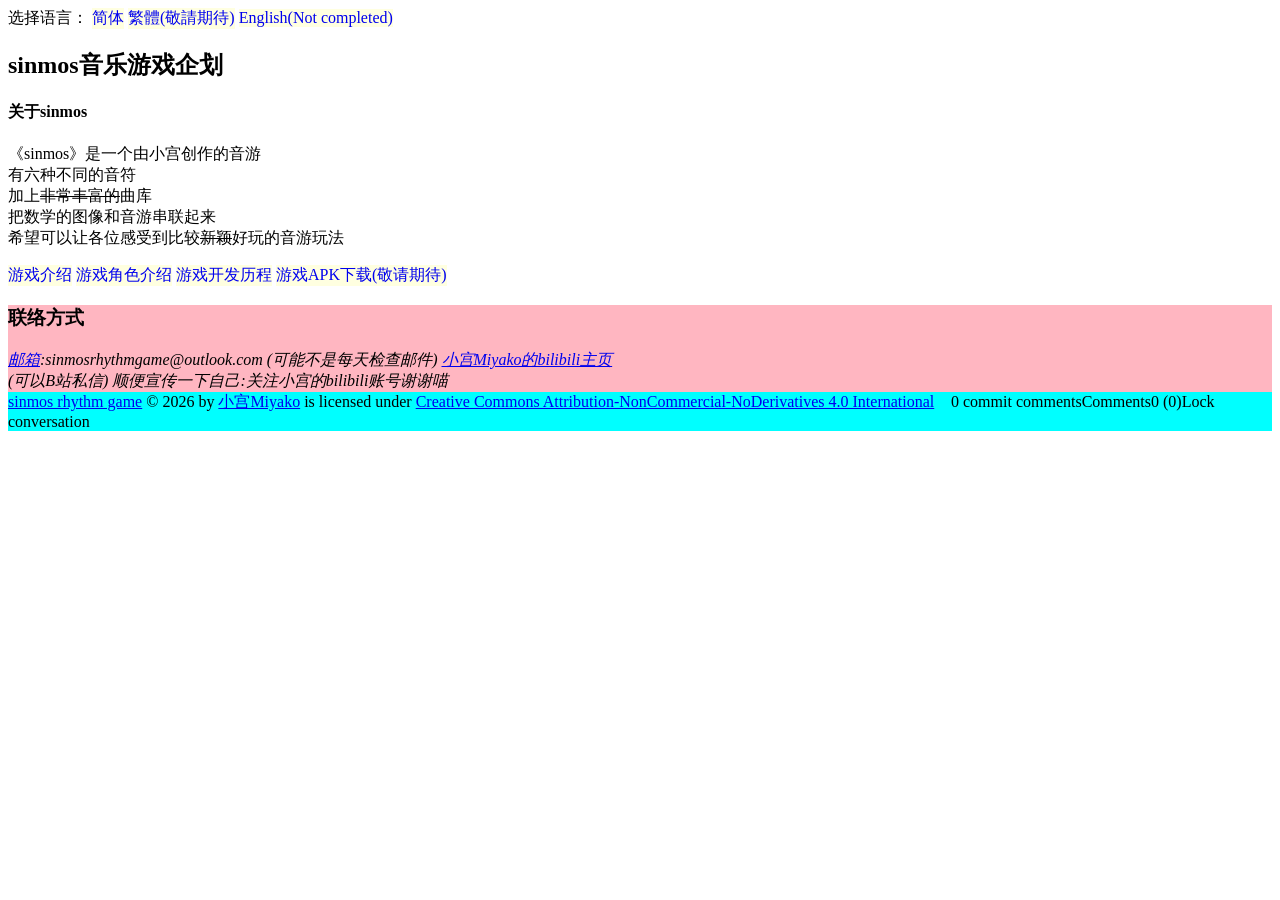
==== index.html @ a91d5a6b "Add files via upload" ====
<!DOCTYPE html>
<html>
    <head>
        <meta charset="utf-8">
        <title>sinmos游戏官方网站</title>
        <link rel="stylesheet" href="https://sinmosrhythmgame.github.io/index.css">
    </head>
    <body>
        <div class="body_container">
            <div class="lang_select">
                <div class="lang_button">
                    选择语言：
                    <a href="https://sinmosrhythmgame.github.io/index.html" class="a_button">简体</a>
                    <a href="https://sinmosrhythmgame.github.io/index.html" class="a_button">繁體(敬請期待)</a>
                    <a href="https://sinmosrhythmgame.github.io/index.html" class="a_button">English(Not completed)</a>
                </div>
            </div>
            <h2 class="header">sinmos音乐游戏企划</h2>
            <div class="intro">
                <article>
                    <section>
                        <h4>关于sinmos</h4>
                        <p>
                            《sinmos》是一个由小宫创作的音游<br>
                            有六种不同的音符<br>
                            加上<del>非常丰富的</del>曲库<br>
                            把数学的图像和音游串联起来<br>
                            希望可以让各位感受到比较<del>新颖</del>好玩的音游玩法
                        </p>
                    </section>
                </article>
            </div>
            <div class="selection_container">

                <div class="buttons">
                    <a href="https://sinmosrhythmgame.github.io/sinmos_intro_github.html" class="a_button">游戏介绍</a>
                    <a href="https://sinmosrhythmgame.github.io/character_list_github.html" class="a_button">游戏角色介绍</a>
                    <a class="a_button" href="https://sinmosrhythmgame.github.io/gamedevelopment_github.html">游戏开发历程</a>
                    <a class="a_button" href="https://sinmosrhythmgame.github.io/download_game.html">游戏APK下载(敬请期待)</a>
                </div>
            </div>
            <div class="contact">
                <h3>联络方式</h3>
                <address>
                    <a href="mailto:sinmosrhythmgame@outlook.com">邮箱</a>:sinmosrhythmgame@outlook.com (可能不是每天检查邮件)
                    <a href="https://space.bilibili.com/3546702013270423">小宫Miyako的bilibili主页</a><br> (可以B站私信)
                    顺便宣传一下自己:关注小宫的bilibili账号谢谢喵<br>
                </address>
            </div>
            <footer>
                <a href="https://sinmosrhythmgame.github.io">sinmos rhythm game</a> © 2026 by <a href="https://example.com">小宫Miyako</a> is licensed under <a href="https://creativecommons.org/licenses/by-nc-nd/4.0/">Creative Commons Attribution-NonCommercial-NoDerivatives 4.0 International</a><img src="https://mirrors.creativecommons.org/presskit/icons/cc.svg" alt="" style="max-width: 1em;max-height:1em;margin-left: .2em;"><img src="https://mirrors.creativecommons.org/presskit/icons/by.svg" alt="" style="max-width: 1em;max-height:1em;margin-left: .2em;"><img src="https://mirrors.creativecommons.org/presskit/icons/nc.svg" alt="" style="max-width: 1em;max-height:1em;margin-left: .2em;"><img src="https://mirrors.creativecommons.org/presskit/icons/nd.svg" alt="" style="max-width: 1em;max-height:1em;margin-left: .2em;">
                0 commit commentsComments0 (0)Lock conversation
            </footer>
        </div>
    </body>
</html>
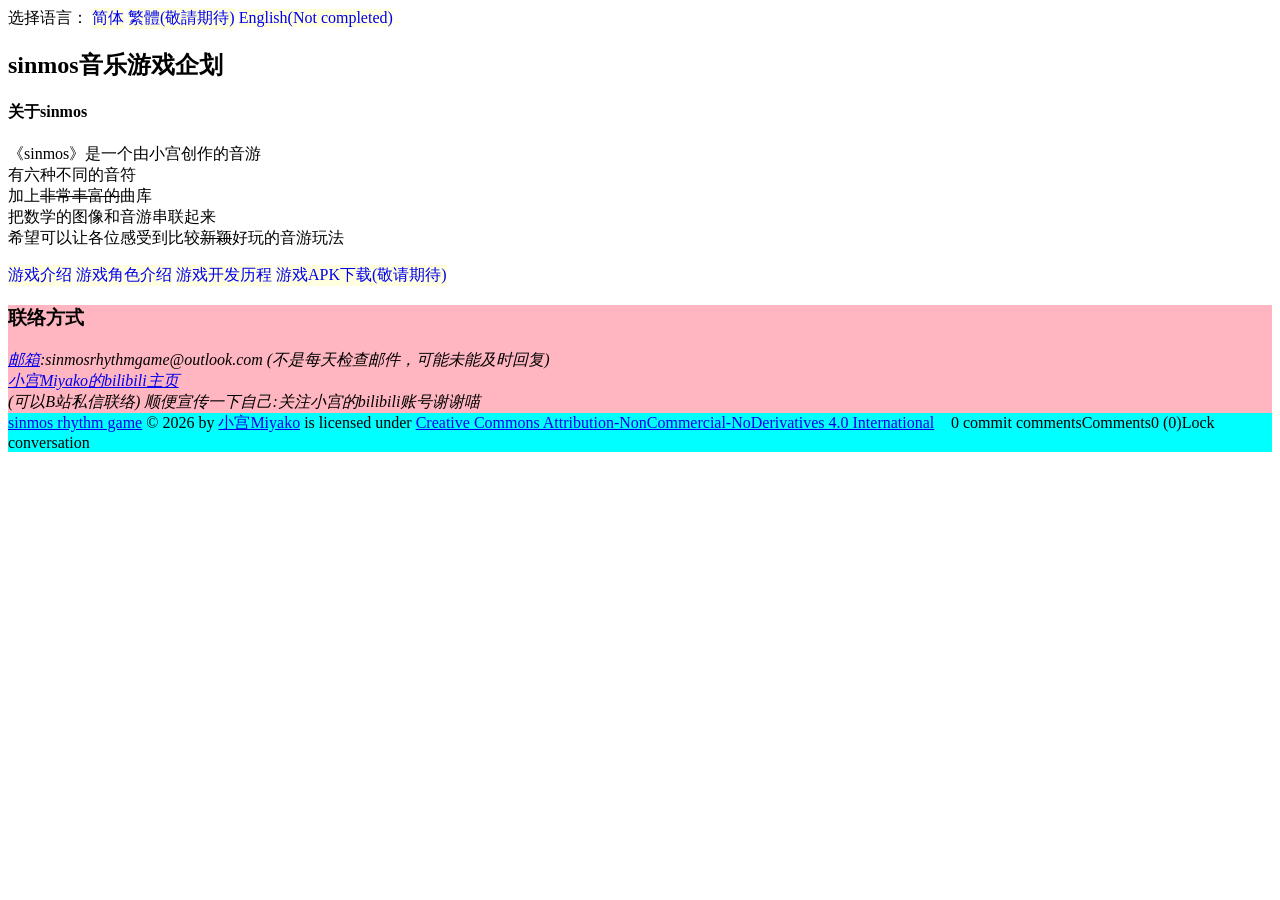
==== commit 23bbee51: "Add files via upload" ====
--- a/index.html
+++ b/index.html
@@ -4,6 +4,7 @@
         <meta charset="utf-8">
         <title>sinmos游戏官方网站</title>
         <link rel="stylesheet" href="https://sinmosrhythmgame.github.io/index.css">
+        <link rel="icon" type="image/png" href="https://sinmosrhythmgame.github.io/Loplus_icon.png">
     </head>
     <body>
         <div class="body_container">
@@ -42,8 +43,8 @@
             <div class="contact">
                 <h3>联络方式</h3>
                 <address>
-                    <a href="mailto:sinmosrhythmgame@outlook.com">邮箱</a>:sinmosrhythmgame@outlook.com (可能不是每天检查邮件)
-                    <a href="https://space.bilibili.com/3546702013270423">小宫Miyako的bilibili主页</a><br> (可以B站私信)
+                    <a href="mailto:sinmosrhythmgame@outlook.com">邮箱</a>:sinmosrhythmgame@outlook.com (不是每天检查邮件，可能未能及时回复)<br>
+                    <a href="https://space.bilibili.com/3546702013270423">小宫Miyako的bilibili主页</a><br> (可以B站私信联络)
                     顺便宣传一下自己:关注小宫的bilibili账号谢谢喵<br>
                 </address>
             </div>
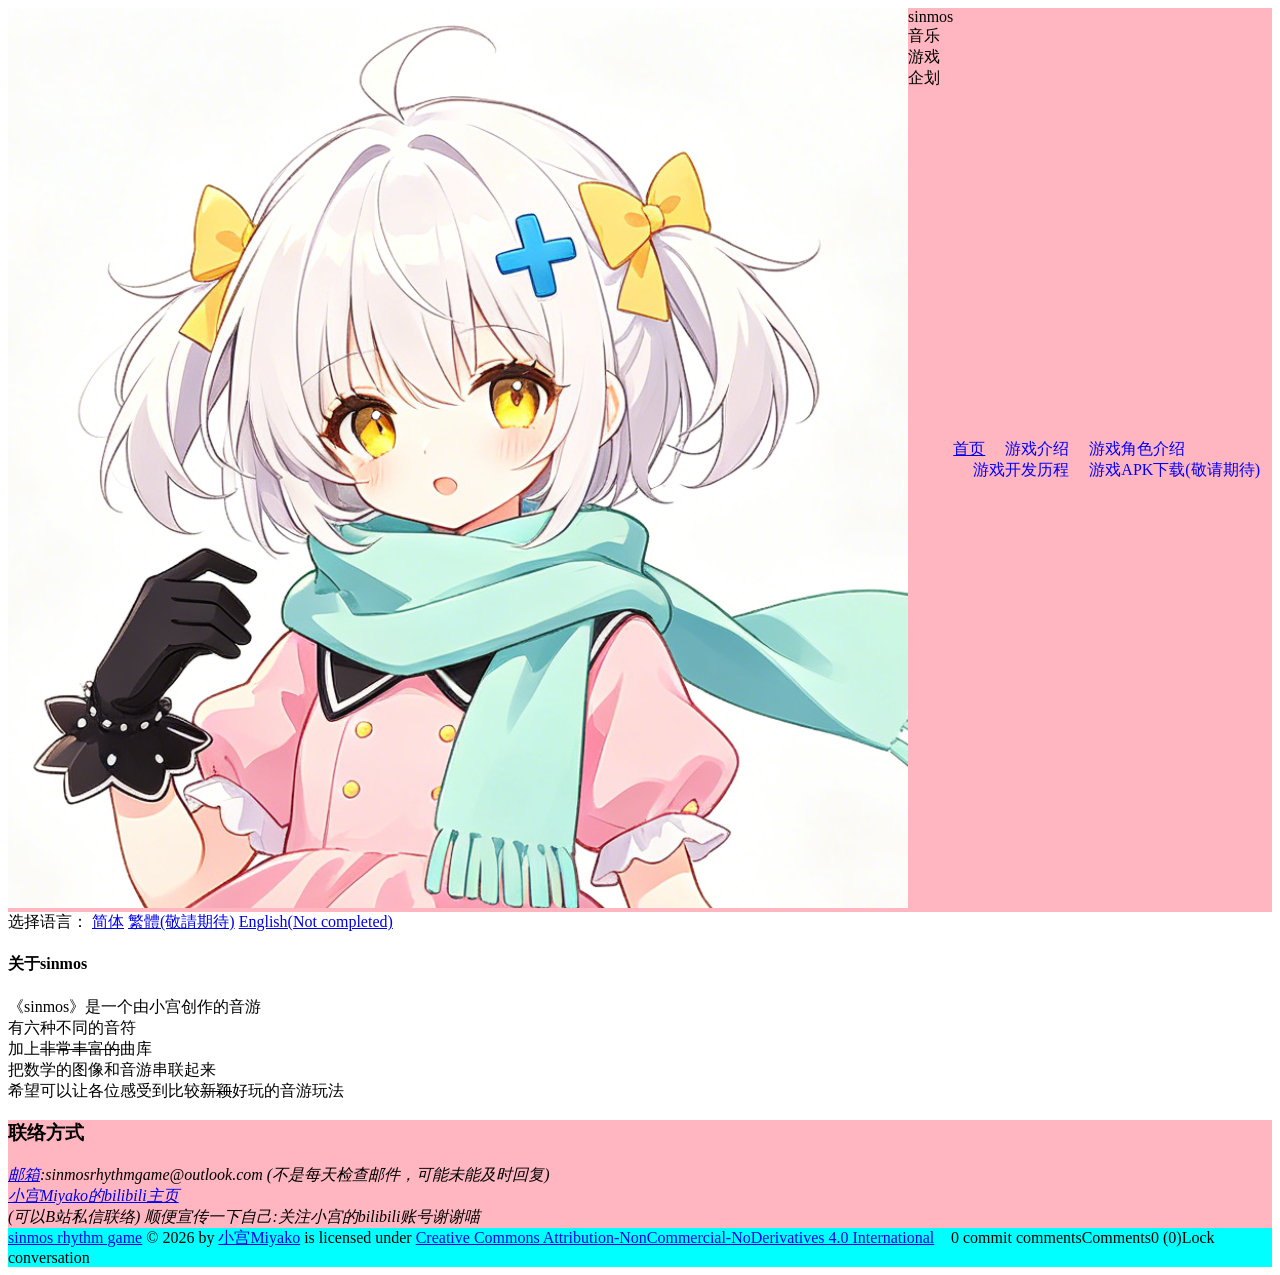
==== commit 8c123db9: "Add files via upload" ====
--- a/index.html
+++ b/index.html
@@ -8,6 +8,24 @@
     </head>
     <body>
         <div class="body_container">
+            <div class="header">
+                <div class="logo_name">
+                    <div class="logo">
+                        <img src="https://sinmosrhythmgame.github.io/Loplus_icon.png">
+                    </div>
+                    <div class="gamename">
+                        sinmos音乐游戏企划
+                    </div>
+                </div>
+
+                <div class="button">
+                    <a href="https://sinmosrhythmgame.github.io/index.html">首页</a>
+                    <a href="https://sinmosrhythmgame.github.io/sinmos_intro_github.html" class="header_button">游戏介绍</a>
+                    <a href="https://sinmosrhythmgame.github.io/character_list_github.html" class="header_button">游戏角色介绍</a>
+                    <a class="header_button" href="https://sinmosrhythmgame.github.io/gamedevelopment_github.html">游戏开发历程</a>
+                    <a class="header_button" href="https://sinmosrhythmgame.github.io/download_game.html">游戏APK下载(敬请期待)</a>
+                </div>
+            </div>
             <div class="lang_select">
                 <div class="lang_button">
                     选择语言：
@@ -16,7 +34,7 @@
                     <a href="https://sinmosrhythmgame.github.io/index.html" class="a_button">English(Not completed)</a>
                 </div>
             </div>
-            <h2 class="header">sinmos音乐游戏企划</h2>
+
             <div class="intro">
                 <article>
                     <section>
@@ -31,15 +49,7 @@
                     </section>
                 </article>
             </div>
-            <div class="selection_container">
 
-                <div class="buttons">
-                    <a href="https://sinmosrhythmgame.github.io/sinmos_intro_github.html" class="a_button">游戏介绍</a>
-                    <a href="https://sinmosrhythmgame.github.io/character_list_github.html" class="a_button">游戏角色介绍</a>
-                    <a class="a_button" href="https://sinmosrhythmgame.github.io/gamedevelopment_github.html">游戏开发历程</a>
-                    <a class="a_button" href="https://sinmosrhythmgame.github.io/download_game.html">游戏APK下载(敬请期待)</a>
-                </div>
-            </div>
             <div class="contact">
                 <h3>联络方式</h3>
                 <address>
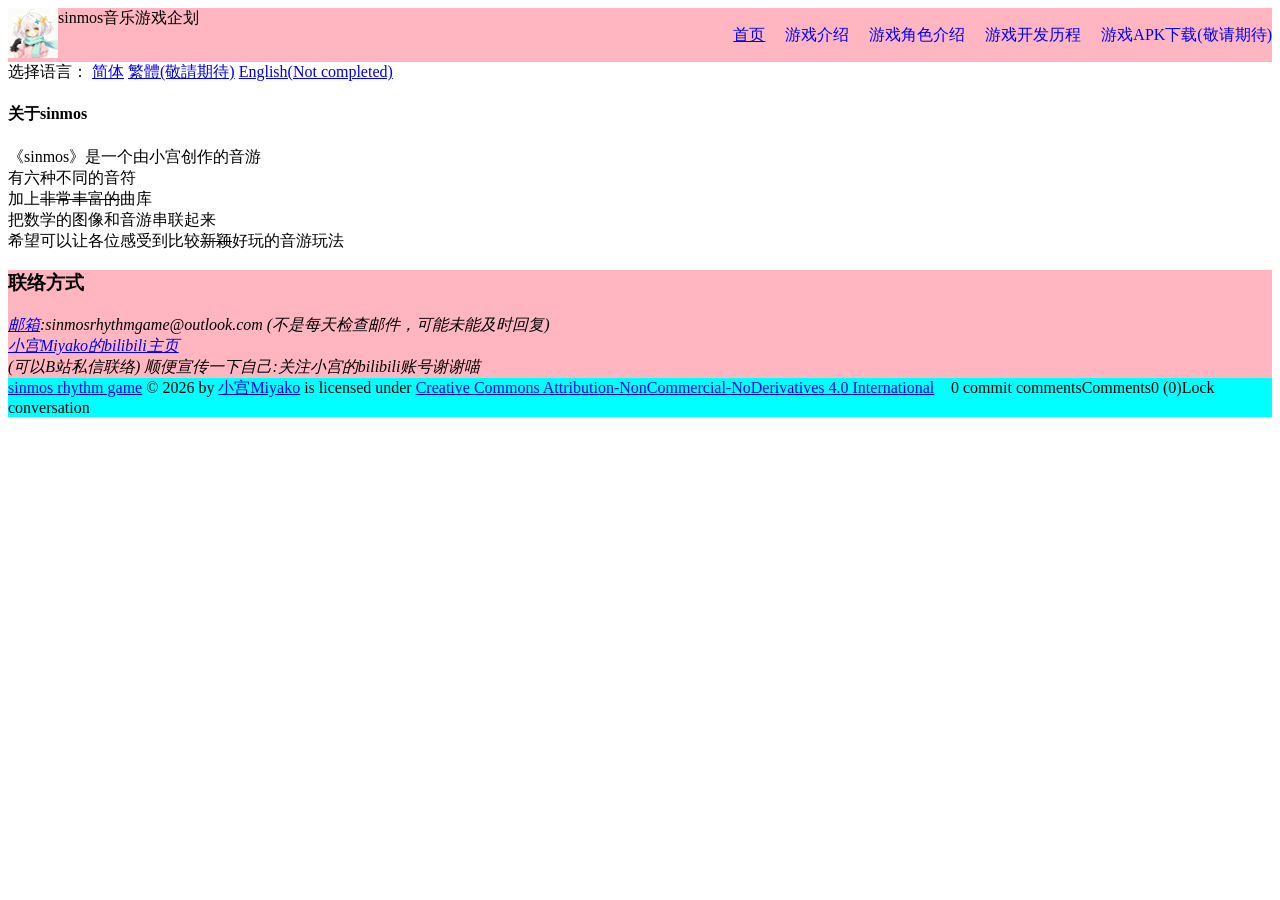
==== commit 771332a5: "Add files via upload" ====
--- a/index.html
+++ b/index.html
@@ -11,7 +11,7 @@
             <div class="header">
                 <div class="logo_name">
                     <div class="logo">
-                        <img src="https://sinmosrhythmgame.github.io/Loplus_icon.png">
+                        <img src="https://sinmosrhythmgame.github.io/Loplus_icon.png" alt="icon" id="logo">
                     </div>
                     <div class="gamename">
                         sinmos音乐游戏企划
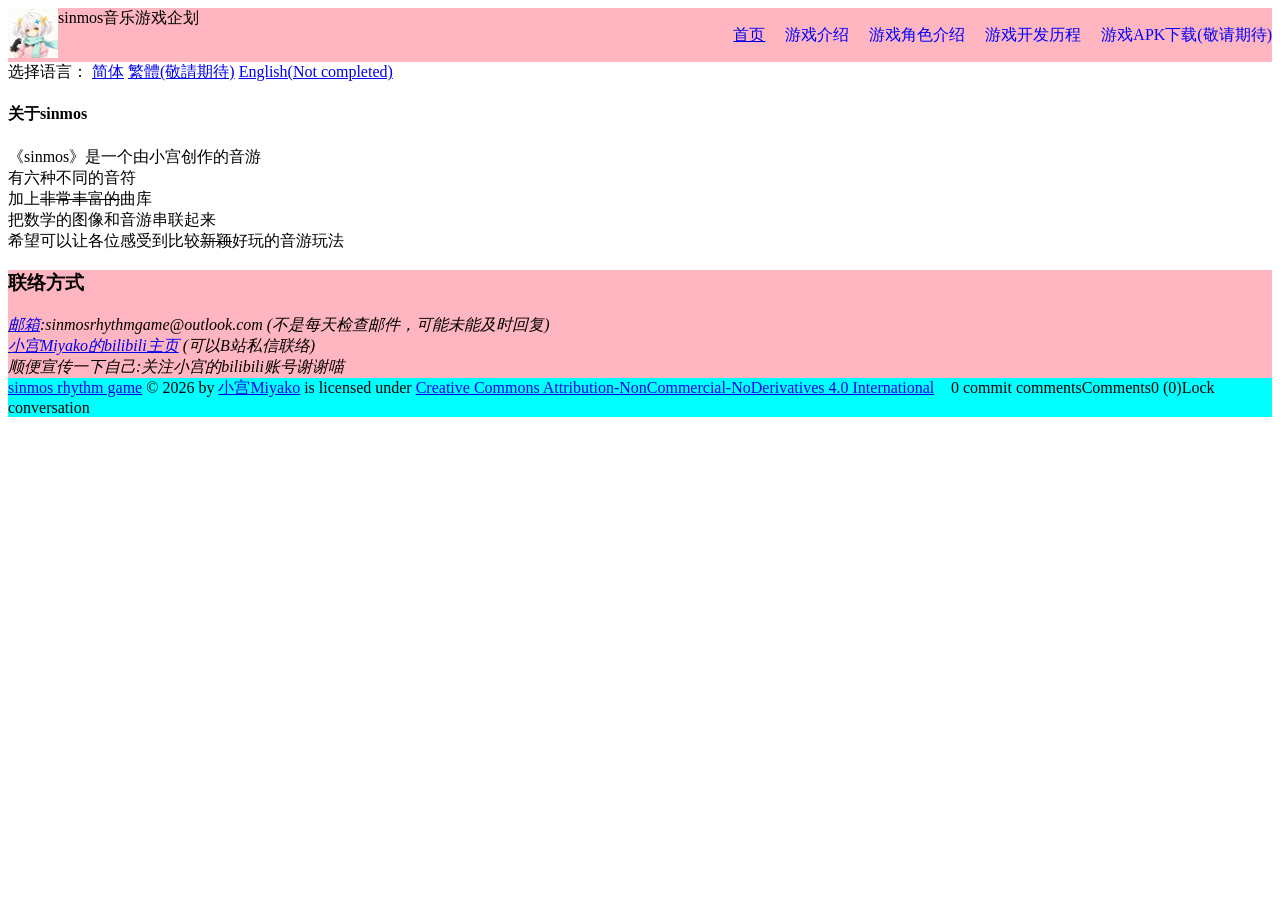
==== commit 8db27b96: "Add files via upload" ====
--- a/index.html
+++ b/index.html
@@ -2,9 +2,10 @@
 <html>
     <head>
         <meta charset="utf-8">
-        <title>sinmos游戏官方网站</title>
+        <title>sinmos音游企划官方网站</title>
         <link rel="stylesheet" href="https://sinmosrhythmgame.github.io/index.css">
         <link rel="icon" type="image/png" href="https://sinmosrhythmgame.github.io/Loplus_icon.png">
+        <link rel="stylesheet" href="https://sinmosrhythmgame.github.io/header.css">
     </head>
     <body>
         <div class="body_container">
@@ -54,7 +55,7 @@
                 <h3>联络方式</h3>
                 <address>
                     <a href="mailto:sinmosrhythmgame@outlook.com">邮箱</a>:sinmosrhythmgame@outlook.com (不是每天检查邮件，可能未能及时回复)<br>
-                    <a href="https://space.bilibili.com/3546702013270423">小宫Miyako的bilibili主页</a><br> (可以B站私信联络)
+                    <a href="https://space.bilibili.com/3546702013270423">小宫Miyako的bilibili主页</a> (可以B站私信联络)<br>
                     顺便宣传一下自己:关注小宫的bilibili账号谢谢喵<br>
                 </address>
             </div>
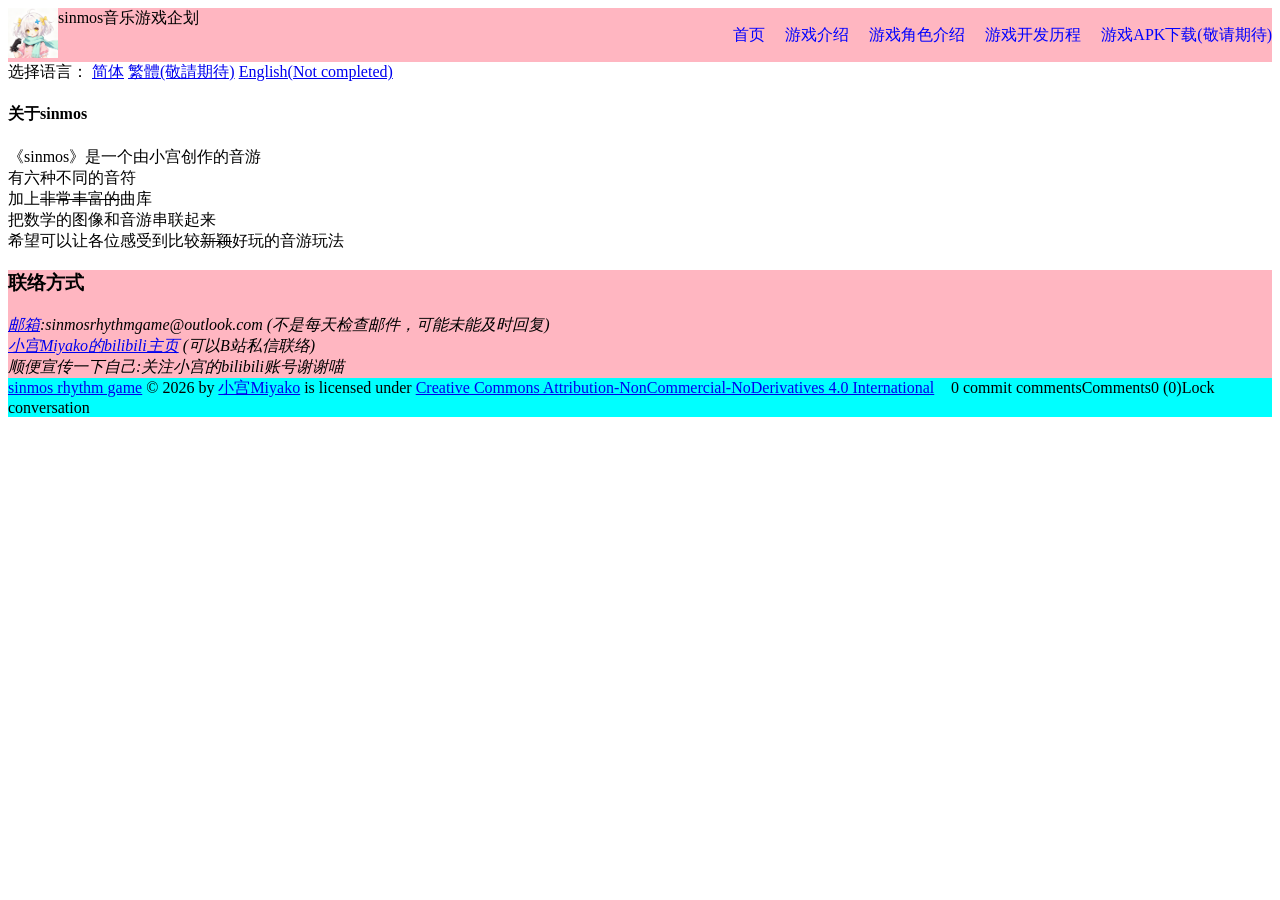
==== commit 90c25ecf: "Add files via upload" ====
--- a/index.html
+++ b/index.html
@@ -3,16 +3,17 @@
     <head>
         <meta charset="utf-8">
         <title>sinmos音游企划官方网站</title>
-        <link rel="stylesheet" href="https://sinmosrhythmgame.github.io/index.css">
-        <link rel="icon" type="image/png" href="https://sinmosrhythmgame.github.io/Loplus_icon.png">
-        <link rel="stylesheet" href="https://sinmosrhythmgame.github.io/header.css">
+        <link rel="stylesheet" href="index.css">
+        <link rel="icon" type="image/png" href="Loplus_icon.png">
+        <link rel="stylesheet" href="header.css">
+        <base href="https://sinmosrhythmgame.github.io/">
     </head>
     <body>
         <div class="body_container">
             <div class="header">
                 <div class="logo_name">
                     <div class="logo">
-                        <img src="https://sinmosrhythmgame.github.io/Loplus_icon.png" alt="icon" id="logo">
+                        <img src="Loplus_icon.png" alt="icon" id="logo">
                     </div>
                     <div class="gamename">
                         sinmos音乐游戏企划
@@ -20,19 +21,19 @@
                 </div>
 
                 <div class="button">
-                    <a href="https://sinmosrhythmgame.github.io/index.html">首页</a>
-                    <a href="https://sinmosrhythmgame.github.io/sinmos_intro_github.html" class="header_button">游戏介绍</a>
-                    <a href="https://sinmosrhythmgame.github.io/character_list_github.html" class="header_button">游戏角色介绍</a>
-                    <a class="header_button" href="https://sinmosrhythmgame.github.io/gamedevelopment_github.html">游戏开发历程</a>
-                    <a class="header_button" href="https://sinmosrhythmgame.github.io/download_game.html">游戏APK下载(敬请期待)</a>
+                    <a href="index.html" class="header_button">首页</a>
+                    <a href="sinmos_intro_github.html" class="header_button">游戏介绍</a>
+                    <a href="character_list_github.html" class="header_button">游戏角色介绍</a>
+                    <a class="header_button" href="gamedevelopment_github.html">游戏开发历程</a>
+                    <a class="header_button" href="download_game.html">游戏APK下载(敬请期待)</a>
                 </div>
             </div>
             <div class="lang_select">
                 <div class="lang_button">
                     选择语言：
-                    <a href="https://sinmosrhythmgame.github.io/index.html" class="a_button">简体</a>
-                    <a href="https://sinmosrhythmgame.github.io/index.html" class="a_button">繁體(敬請期待)</a>
-                    <a href="https://sinmosrhythmgame.github.io/index.html" class="a_button">English(Not completed)</a>
+                    <a href="index.html" class="a_button">简体</a>
+                    <a href="index.html" class="a_button">繁體(敬請期待)</a>
+                    <a href="index.html" class="a_button">English(Not completed)</a>
                 </div>
             </div>
 
--- a/index.css
+++ b/index.css
@@ -0,0 +1,45 @@
+.button{
+    display:flex;
+    flex-direction:row;
+    flex-wrap:wrap;
+}
+
+.header{
+    background:lightpink;
+    display:flex;
+    justify-content: space-between;
+}
+
+.logo_name{
+    display:flex;
+    align-content:center;
+}
+
+.header_button{
+    color:blue;
+    text-decoration:none;
+    margin-left:20px;
+}
+
+.header_button:hover{
+    color:violet;
+    background:lightgreen;
+}
+
+#logo{
+    width:50px;
+    height:50px;
+}
+
+.button{
+    display:flex;
+    align-content:center;
+}
+
+.contact{
+    background:lightpink;
+}
+
+footer{
+    background:aqua;
+}
--- a/header.css
+++ b/header.css
@@ -0,0 +1,31 @@
+.header{
+    background:lightpink;
+    display:flex;
+    justify-content: space-between;
+}
+
+.logo_name{
+    display:flex;
+    align-content:center;
+}
+
+.header_button{
+    color:blue;
+    text-decoration:none;
+    margin-left:20px;
+}
+
+.header_button:hover{
+    color:violet;
+    background:lightgreen;
+}
+
+#logo{
+    width:50px;
+    height:50px;
+}
+
+.button{
+    display:flex;
+    align-content:center;
+}
